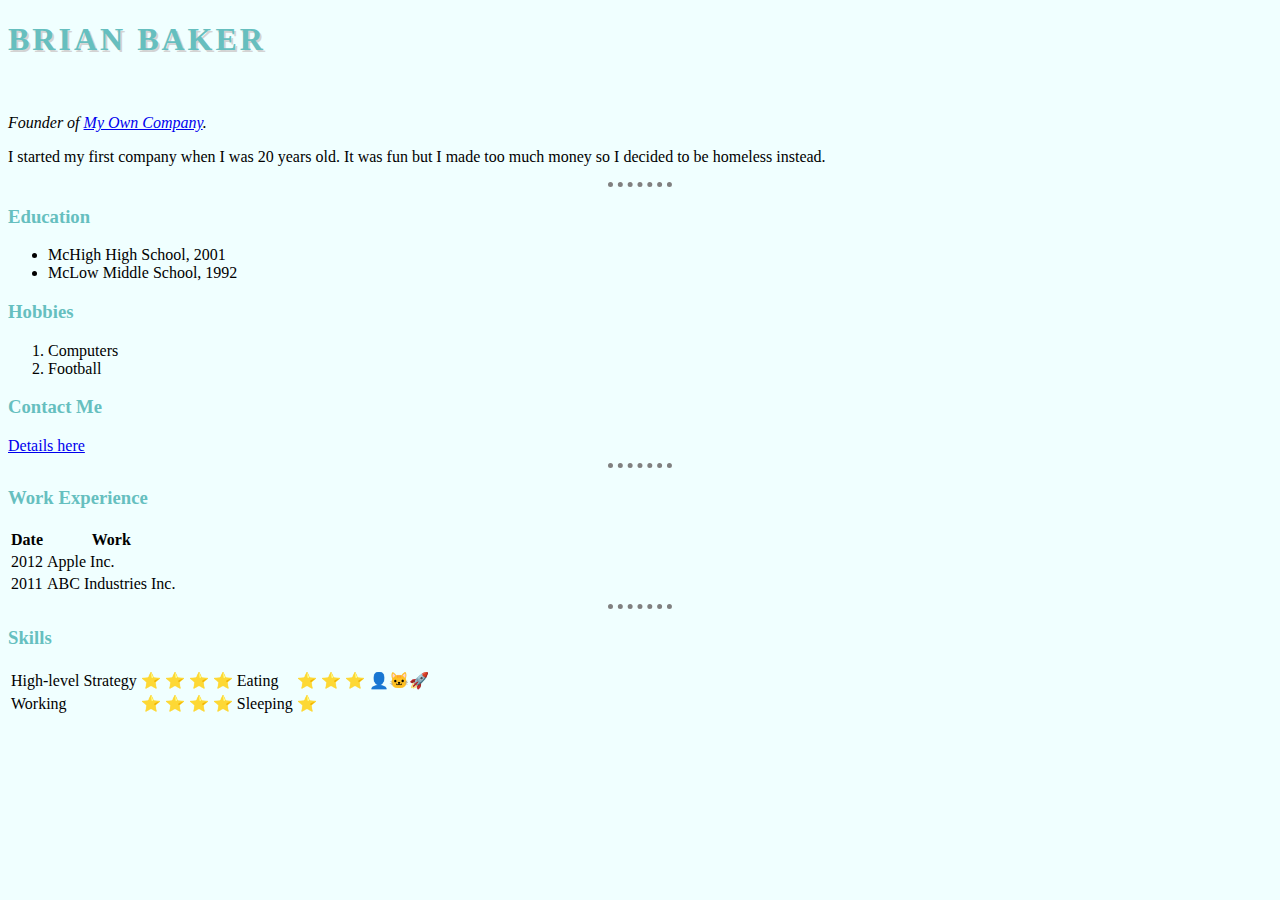
==== index.html @ ba424c36 "Test" ====
<!DOCTYPE html>
<html lang="en" dir="ltr">

<head>
  <meta charset="utf-8">
  <title>Brian's Personal Site</title>
  <link rel="stylesheet" href="css/styles.css">
</head>

<body>
  <h1>Brian Baker</h1>
  <img height="200" src="https://i.kinja-img.com/gawker-media/image/upload/tylngxxtoxsoiqaaxwck.jpg" alt="">
  <p><i>Founder of <a href="https://www.cnn.com">My Own Company</a>.</i></p>
  <p>I started my first company when I was 20 years old. It was fun but I made too much money so I decided to be homeless instead.</p>
  <hr>
  <h3>Education</h3>
  <ul>
    <li>McHigh High School, 2001</li>
    <li>McLow Middle School, 1992</li>
  </ul>
  <h3>Hobbies</h3>
  <ol>
    <li>Computers</li>
    <li>Football</li>
  </ol>

  <h3>Contact Me</h3>
  <a href="contact.html">Details here</a>
  <hr>
  <h3>Work Experience</h3>
  <table>
    <thead>
      <th>Date</th>
      <th>Work</th>
    </thead>
    <tr>
      <td>2012</td>
      <td>Apple Inc.</td>
    </tr>
    <tr>
      <td>2011</td>
      <td>ABC Industries Inc.</td>
    </tr>
  </table>
  <hr />
  <h3>Skills</h3>
  <table>
    <tr>
      <td>High-level Strategy</td>
      <td> &#11088 &#11088 &#11088 &#11088 </td>
      <td>Eating</td>
      <td> &#11088 &#11088 &#11088 ‍👤🐱‍🚀</td>
    </tr>
    <tr>
      <td>Working</td>
      <td> &#11088 &#11088 &#11088 &#11088 </td>
      <td>Sleeping</td>
      <td> &#11088 </td>
    </tr>
  </table>
</body>

</html>
---- css/styles.css ----
body {
  background-color: azure;
}

hr {
  border-style: dotted none none;
  border-top-width: 5px;
  border-color: gray;
  width: 5%
}

h1 {
  color: #66BFBF;
  text-transform: uppercase;
  letter-spacing: 3px;
  text-shadow: 2px 2px lightgray;
}

h3 {
  color: #66BFBF;
}
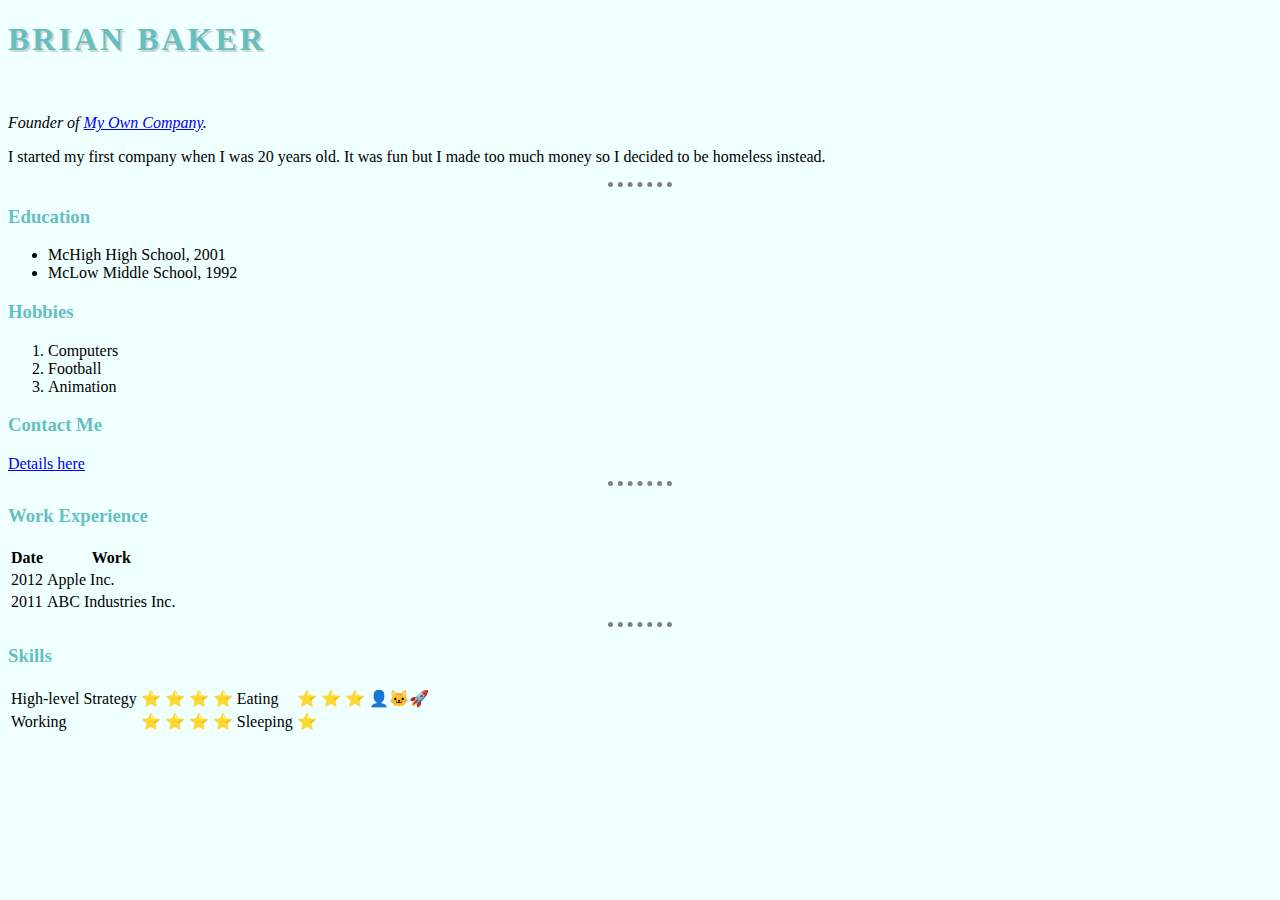
==== commit 7cab7a44: "Add" ====
--- a/index.html
+++ b/index.html
@@ -22,6 +22,7 @@
   <ol>
     <li>Computers</li>
     <li>Football</li>
+    <li>Animation</li>
   </ol>
 
   <h3>Contact Me</h3>
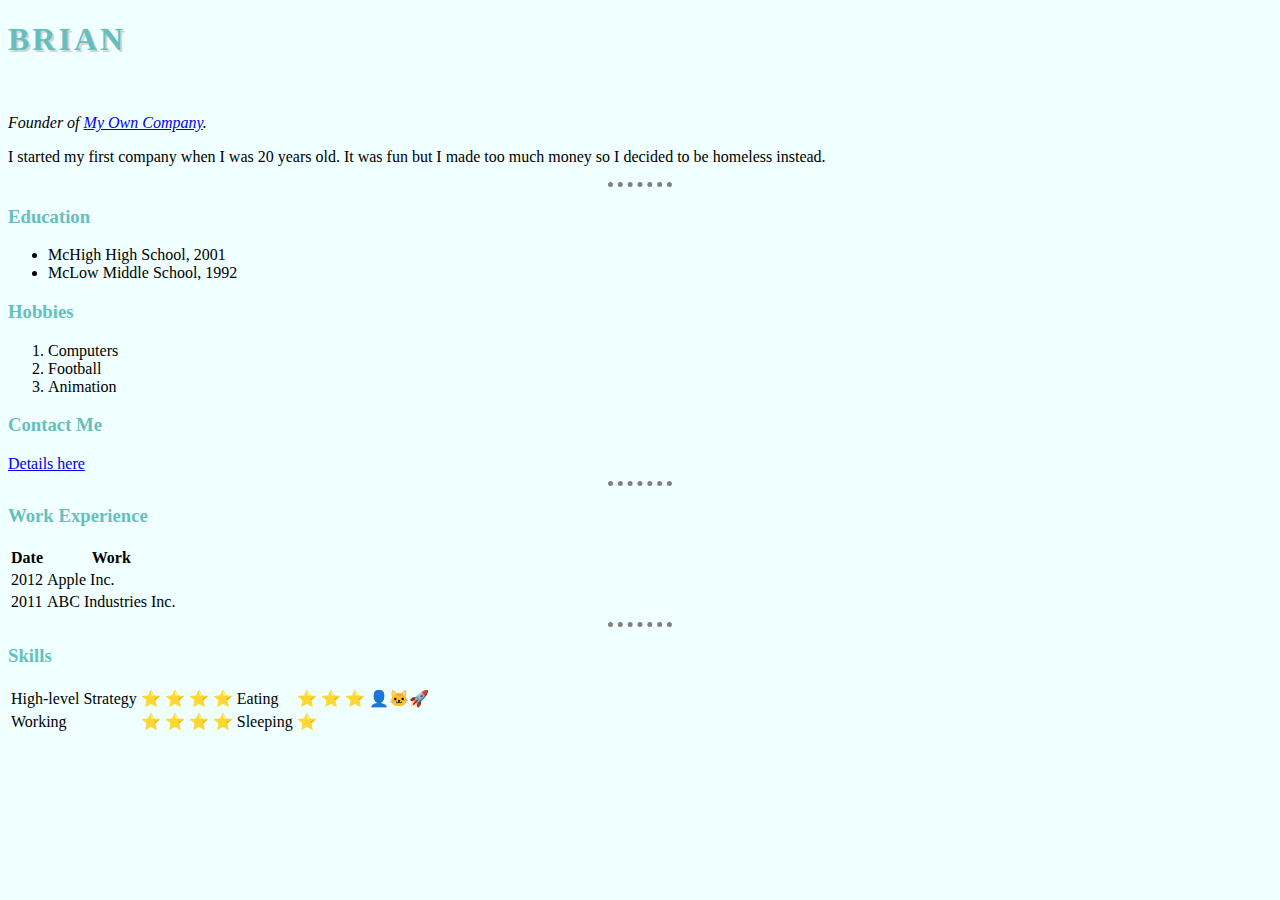
==== commit 6abe5235: "Name" ====
--- a/index.html
+++ b/index.html
@@ -8,7 +8,7 @@
 </head>
 
 <body>
-  <h1>Brian Baker</h1>
+  <h1>Brian</h1>
   <img height="200" src="https://i.kinja-img.com/gawker-media/image/upload/tylngxxtoxsoiqaaxwck.jpg" alt="">
   <p><i>Founder of <a href="https://www.cnn.com">My Own Company</a>.</i></p>
   <p>I started my first company when I was 20 years old. It was fun but I made too much money so I decided to be homeless instead.</p>
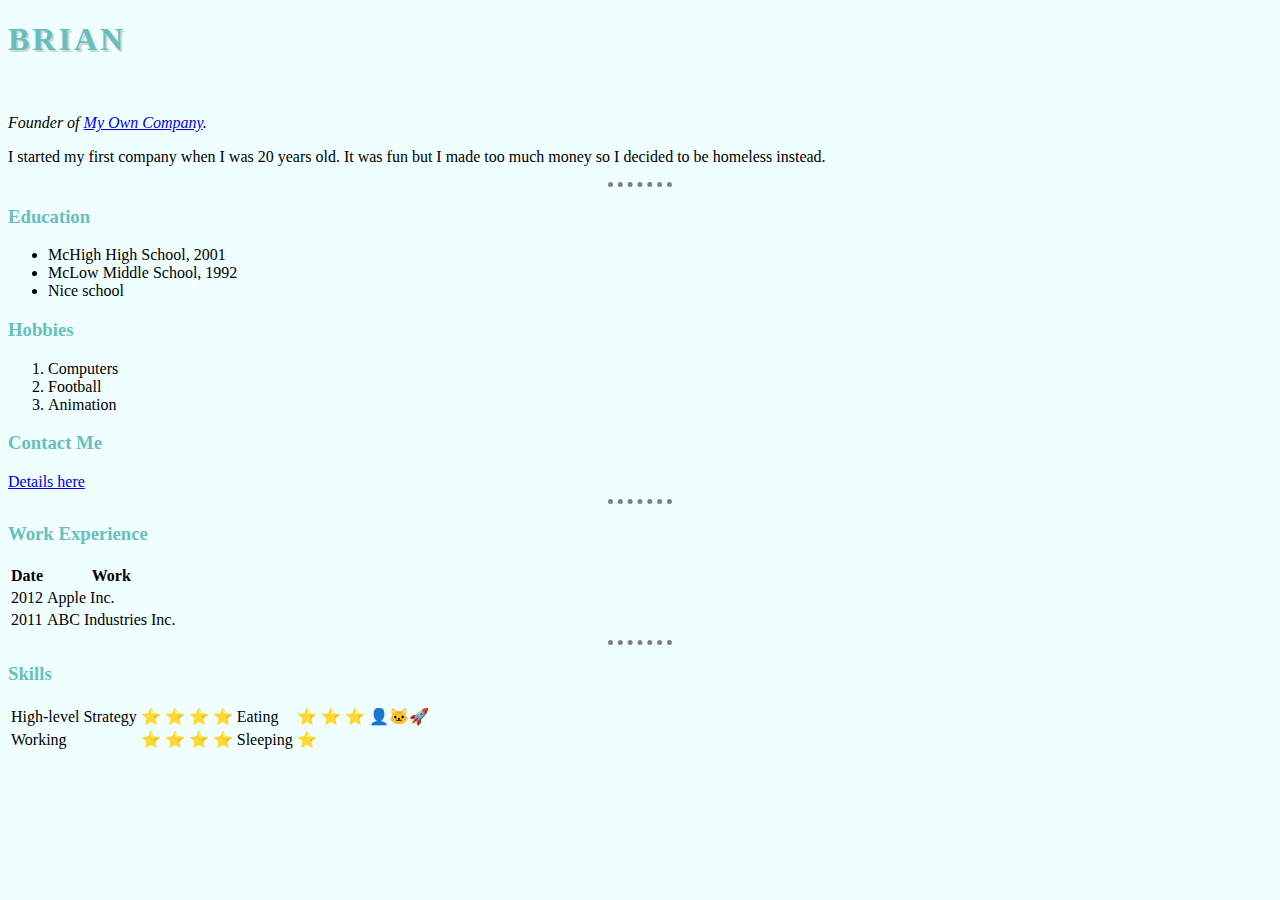
==== commit e65a4abc: "test" ====
--- a/index.html
+++ b/index.html
@@ -17,6 +17,7 @@
   <ul>
     <li>McHigh High School, 2001</li>
     <li>McLow Middle School, 1992</li>
+	<li>Nice school</li>
   </ul>
   <h3>Hobbies</h3>
   <ol>
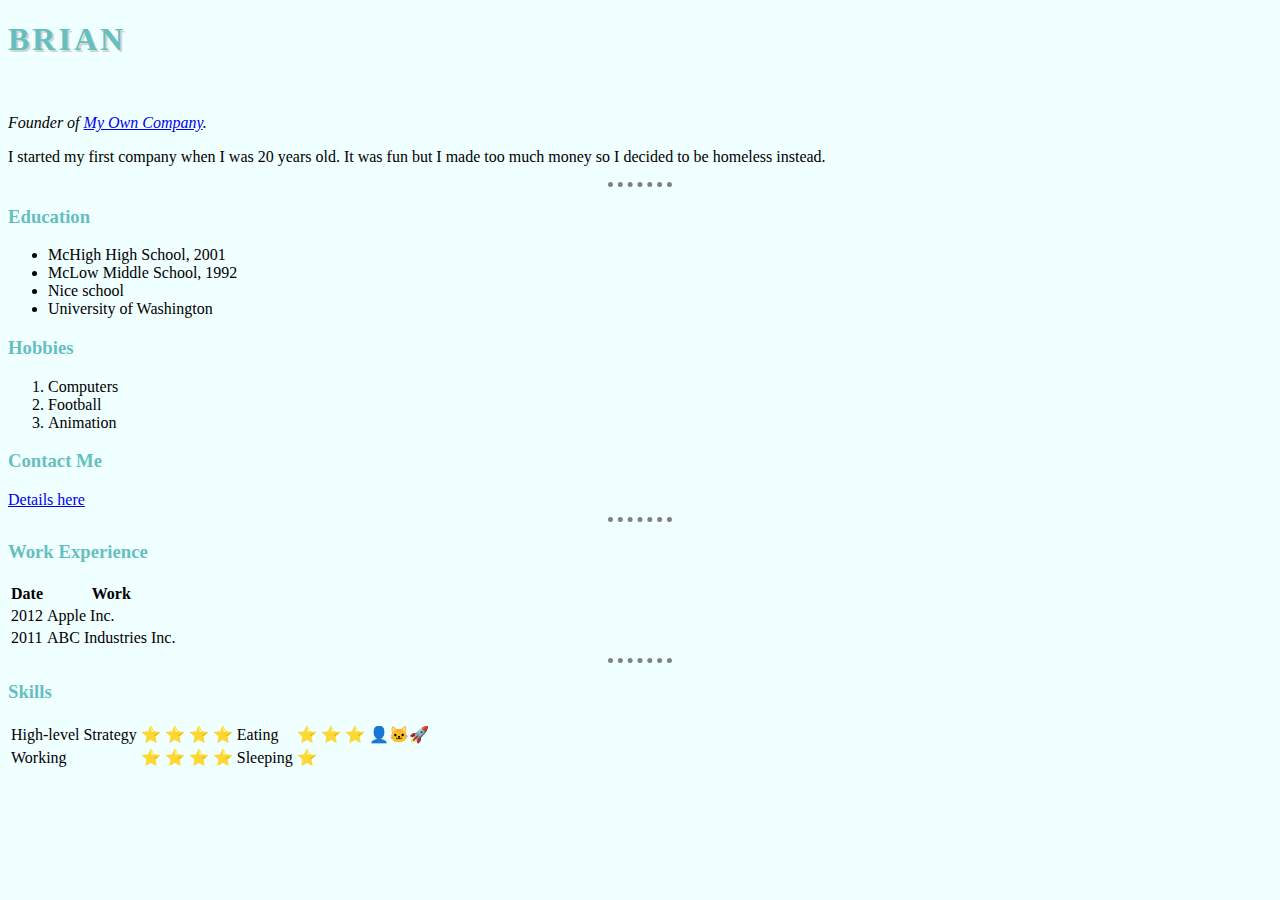
==== commit 50e97051: "Added school experience" ====
--- a/index.html
+++ b/index.html
@@ -18,6 +18,7 @@
     <li>McHigh High School, 2001</li>
     <li>McLow Middle School, 1992</li>
 	<li>Nice school</li>
+	<li>University of Washington</li>
   </ul>
   <h3>Hobbies</h3>
   <ol>
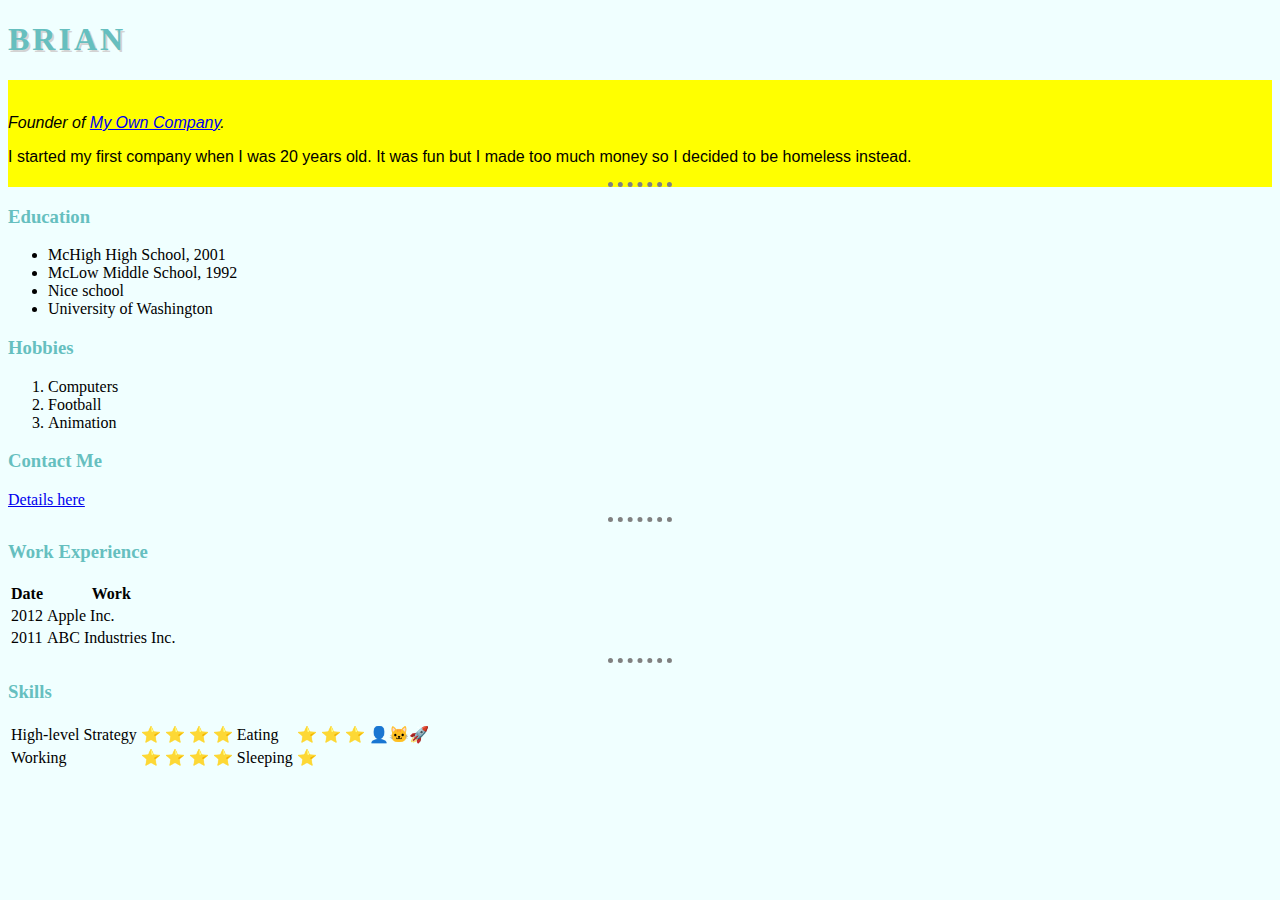
==== commit 8a7dcdf6: "Removed prompts and alerts" ====
--- a/index.html
+++ b/index.html
@@ -5,14 +5,17 @@
   <meta charset="utf-8">
   <title>Brian's Personal Site</title>
   <link rel="stylesheet" href="css/styles.css">
+  <script src="test.js" type="text/javascript"></script>
 </head>
 
 <body>
   <h1>Brian</h1>
+	<div class="main">
   <img height="200" src="https://i.kinja-img.com/gawker-media/image/upload/tylngxxtoxsoiqaaxwck.jpg" alt="">
   <p><i>Founder of <a href="https://www.cnn.com">My Own Company</a>.</i></p>
   <p>I started my first company when I was 20 years old. It was fun but I made too much money so I decided to be homeless instead.</p>
   <hr>
+	</div>
   <h3>Education</h3>
   <ul>
     <li>McHigh High School, 2001</li>
--- a/css/styles.css
+++ b/css/styles.css
@@ -19,3 +19,12 @@
 h3 {
   color: #66BFBF;
 }
+
+.main{
+	background-color: yellow;
+	font-family: Arial;
+}
+
+.container{
+	
+}
